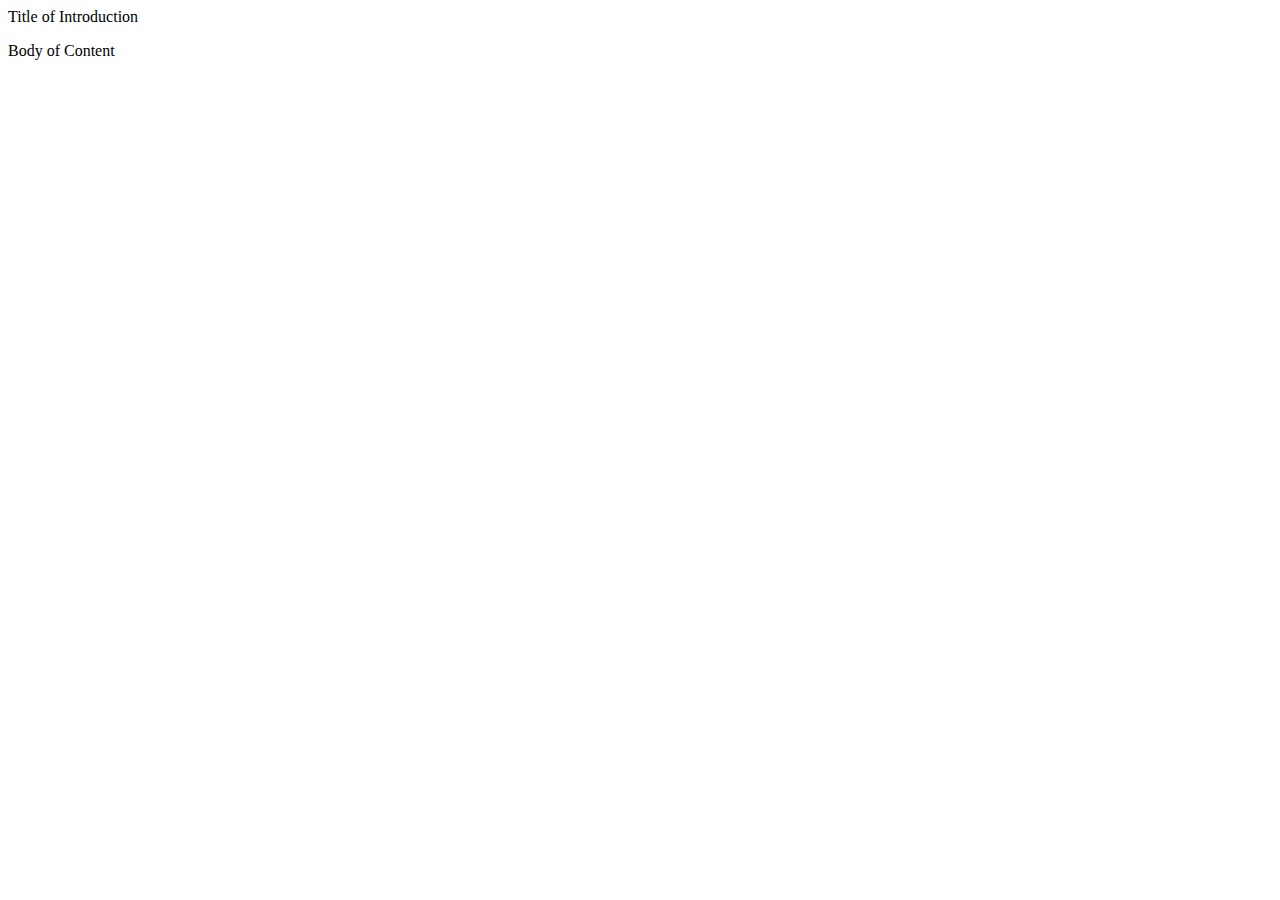
==== index.html @ 247b0d7b "Initial commit" ====
<!DOCTYPE html>
<html lang="en">
<head>
    <meta charset="UTF-8">
    <meta http-equiv="X-UA-Compatible" content="IE=edge">
    <meta name="viewport" content="width=device-width, initial-scale=1.0">
    <title>Introduction Page</title>
</head>
<body>Title of Introduction</h2>
    <p>Body of Content</p>
    
</body>
</html>
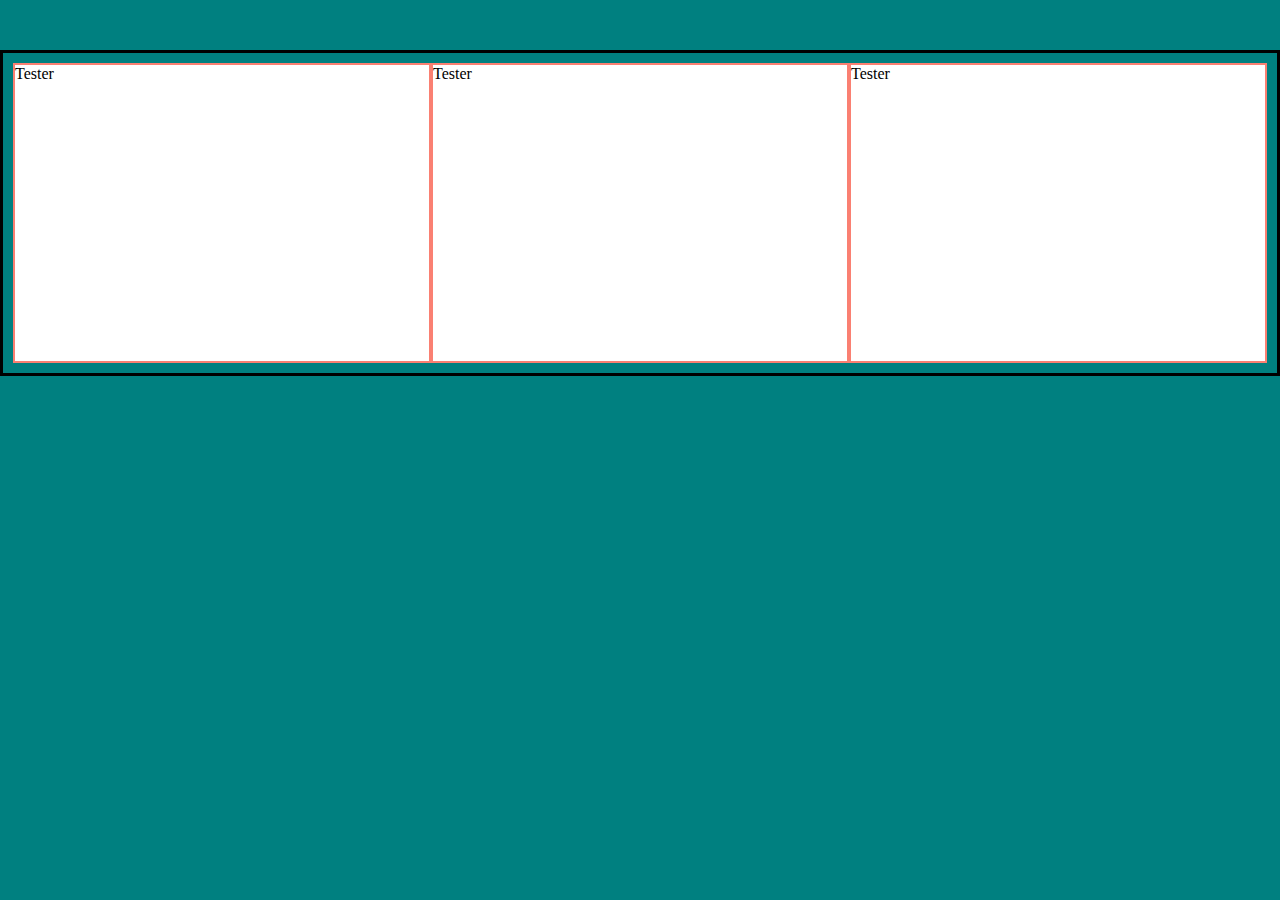
==== commit 3786c9e3: "Testing new DIV concepts" ====
--- a/index.html
+++ b/index.html
@@ -5,9 +5,21 @@
     <meta http-equiv="X-UA-Compatible" content="IE=edge">
     <meta name="viewport" content="width=device-width, initial-scale=1.0">
     <title>Introduction Page</title>
+    <link href="styles/reset.css" rel="stylesheet">
+    <link href="styles/style_1.css" rel="stylesheet">
+
 </head>
-<body>Title of Introduction</h2>
-    <p>Body of Content</p>
-    
+<body>
+    <div id="Intro-video">
+        
+    </div>
+
+    <div id="alter-ego">
+        <div>Tester</div>
+        <div>Tester</div>
+        <div>Tester</div>
+    </div>
+
+
 </body>
 </html>--- a/styles/style_1.css
+++ b/styles/style_1.css
@@ -0,0 +1,19 @@
+
+
+body{
+    background-color: teal;
+}
+
+#alter-ego{
+    display: grid;
+    grid-template-columns: repeat(3, auto);
+    margin: 50px auto;
+    height: 300px;
+    border: 3px solid black;
+    padding: 10px;
+}
+
+#alter-ego div{
+    background-color: white;
+    border: 2px solid salmon;
+}
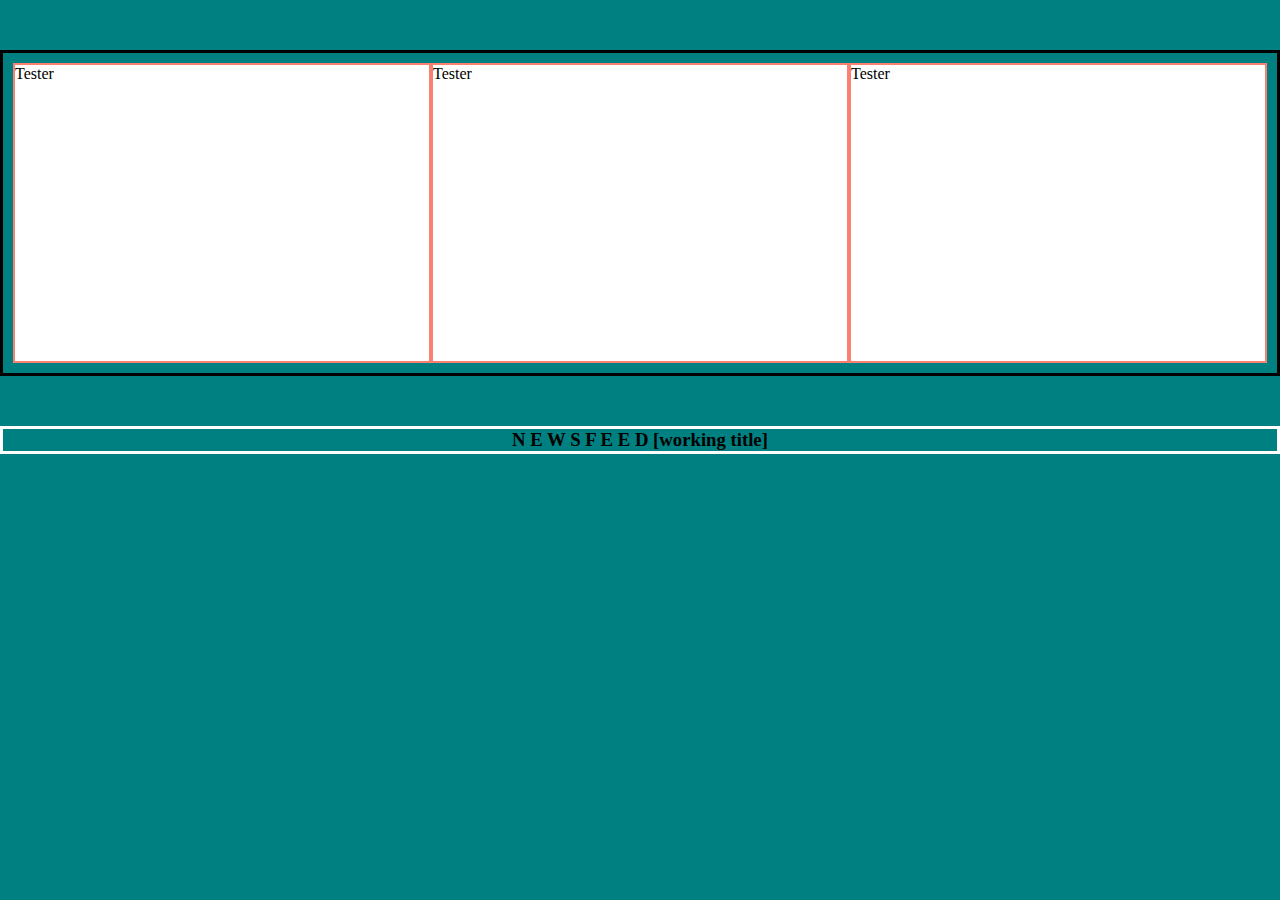
==== commit 8d52e821: "Blog added to initiate habit of blogging" ====
--- a/index.html
+++ b/index.html
@@ -20,6 +20,11 @@
         <div>Tester</div>
     </div>
 
+    <div id="intro-blog">
+        <h3>N E W S F E E D [working title]</h3>
+
+     
+    </div>
 
 </body>
 </html>--- a/styles/style_1.css
+++ b/styles/style_1.css
@@ -2,6 +2,10 @@
 
 body{
     background-color: teal;
+}
+
+h2, h3, h4{
+    border: 1px solid white;
 }
 
 #alter-ego{
@@ -17,3 +21,8 @@
     background-color: white;
     border: 2px solid salmon;
 }
+
+#intro-blog{
+    border: 2px solid white;
+    text-align: center;
+}
